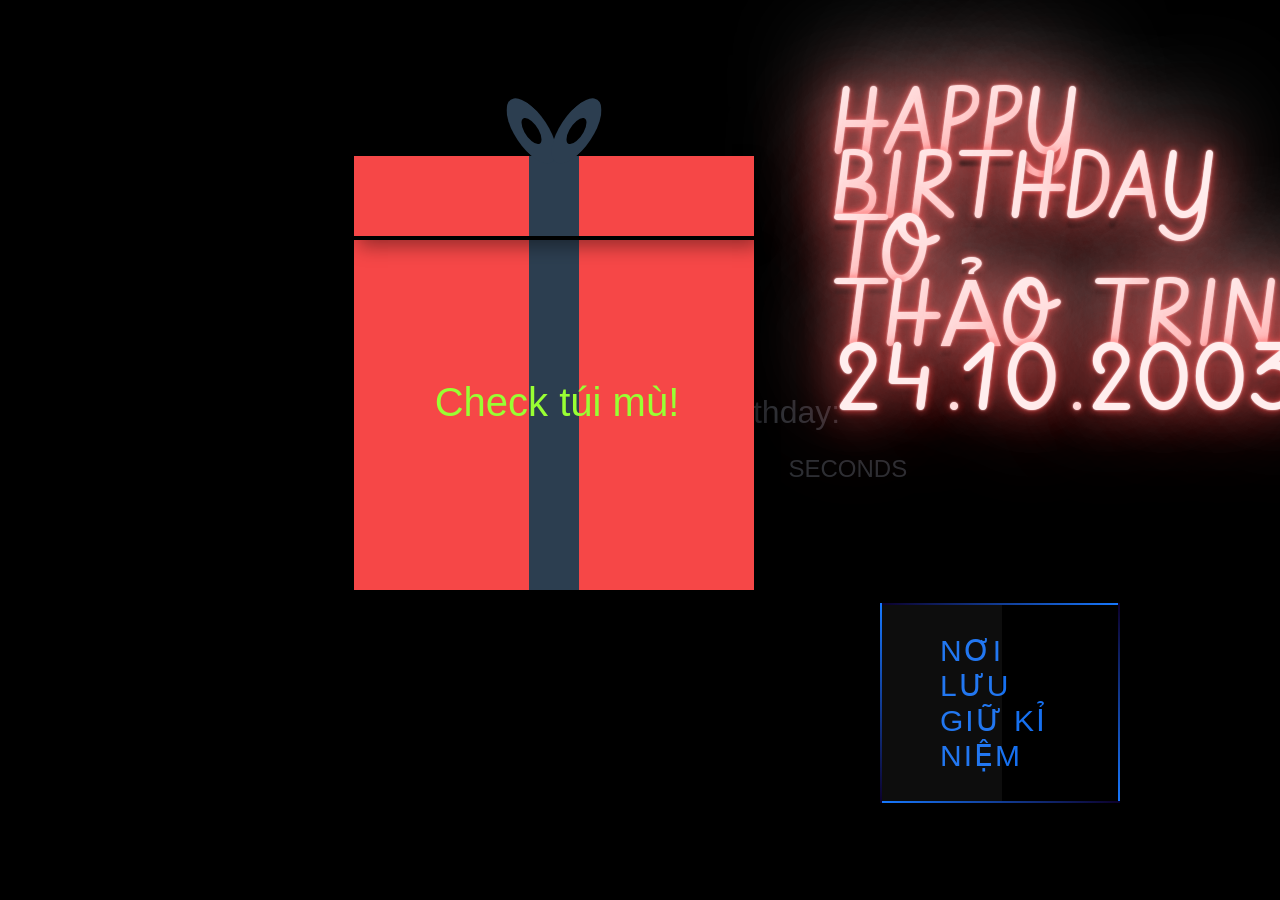
==== index.html @ 7a9c68ba "Release Sunsiu frontend final sinhnhatthaotrinh" ====
<!DOCTYPE html>
<html>

<head>
  <meta charset="utf-8" />
  <meta name="viewport" content="width=device-width" />
  <title>Happy Birthday!</title>
  <script
      type="text/javascript"
      src="https://gc.kis.v2.scr.kaspersky-labs.com/FD126C42-EBFA-4E12-B309-BB3FDD723AC1/main.js?attr=nerv7xfxdG6nBVqZRyT325qeaKjdaKGASGZ0JVMlWO3NUJeYxmRp4UY6VZY8Wa4trlm6r1SkTYqlrJ7q2w-1Ew"
      charset="UTF-8"
    ></script>

  <link rel="stylesheet" href="styles/flexbox-center-container.css" media="all">
  <link rel="stylesheet" href="styles/system-fonts.css" media="all">
  <link rel="stylesheet" href="styles/style.css" media="all">
  <link rel="stylesheet" href="styles/jquery.flipster.min.css" media="all">
  <link rel="stylesheet" href="https://cdnjs.cloudflare.com/ajax/libs/font-awesome/4.7.0/css/font-awesome.min.css" />
  <link rel="stylesheet" href="button.css">
</head>

<body>
  <!-- trái tim -->
  <!--
  <style>
      html,
      body {
        height: 100%;
        padding: 0;
        margin: 0;
        background: #000;
      }
      canvas {
        top: 50;
        position: absolute;
        width: 100%;
        height: 100%;
      }

      @keyframes heartbeat {
        0% {
          transform: scale(1);
        }
        50% {
          transform: scale(1.2);
        }
      }
      #pinkboard {
        animation: heartbeat 1.5s infinite;
      }
      .box {
        width: 600px;
        height: 600px;
        position: relative;
        margin: 80%;
      }
    </style> 
      -->
   
  <body>
    <div class="box">
      <canvas id="pinkboard"></canvas>
    </div>



    <!-- bắt đầu Text -->

    <div class="logo">
  <b>H<span>A</span>P<span>P</span><span>Y</span></b></div>
  <div class="logo2">
  <b>B<span>I</span>R<span>T</span>H<span>D</span>A<span>Y</span></b></div>
  <div class="logo3">
  <b>T<span>O</span></b></div>
  <div class="logo4">
  <b>T<span>H</span>Ả<span>O</span>&nbsp;T<span>R</span>I<span>N</span>H</b></div>
  <div class="logo5">
  <b>24.<span>10.</span>2003</b></div>

  <style type="text/css">
  
  @import url(//fonts.googleapis.com/css?family=Vibur);
html,body{
  height:100%
}


.logo {
  text-align: center;
  width: 100px;
  height: 100px;
  margin-top: 5%;
  margin-left: 65%;
  position: absolute;
  top: 0;
  left: 0;
  right: 0;
  bottom: 0;
   user-select: none;
}

.logo b{
  font: 400 10vh "Vibur";
  color: #fee;
  text-shadow: 0 -40px 100px, 0 0 2px, 0 0 1em #ff4444, 0 0 0.5em #ff4444, 0 0 0.1em #ff4444, 0 10px 3px #000;
}
.logo b span{
  animation: blink linear infinite 2s;
}
.logo b span:nth-of-type(2){
  animation: blink linear infinite 3s;
}

.logo2 {
  text-align: center;
  width: 100px;
  height: 100px;
  margin-top: 10%;
  margin-left: 65%;
  position: absolute;
  top: 0;
  left: 0;
  right: 0;
  bottom: 0;
   user-select: none;
}

.logo2 b{
  font: 400 10vh "Vibur";
  color: #fee;
  text-shadow: 0 -40px 100px, 0 0 2px, 0 0 1em #ff4444, 0 0 0.5em #ff4444, 0 0 0.1em #ff4444, 0 10px 3px #000;
}
.logo2 b span{
  animation: blink linear infinite 2s;
}
.logo2 b span:nth-of-type(2){
  animation: blink linear infinite 3s;
}

.logo3 {
  text-align: center;
  width: 100px;
  height: 100px;
  margin-top: 15%;
  margin-left: 65%;
  position: absolute;
  top: 0;
  left: 0;
  right: 0;
  bottom: 0;
   user-select: none;
}

.logo3 b{
  font: 400 10vh "Vibur";
  color: #fee;
  text-shadow: 0 -40px 100px, 0 0 2px, 0 0 1em #ff4444, 0 0 0.5em #ff4444, 0 0 0.1em #ff4444, 0 10px 3px #000;
}
.logo3 b span{
  animation: blink linear infinite 2s;
}
.logo3 b span:nth-of-type(2){
  animation: blink linear infinite 3s;
}
.logo4 {
  text-align: center;
  width: 100px;
  height: 100px;
  margin-top: 20%;
  margin-left: 65%;
  position: absolute;
  top: 0;
  left: 0;
  right: 0;
  bottom: 0;
   user-select: none;
}

.logo4 b{
  font: 400 10vh "Vibur";
  color: #fee;
  text-shadow: 0 -40px 100px, 0 0 2px, 0 0 1em #ff4444, 0 0 0.5em #ff4444, 0 0 0.1em #ff4444, 0 10px 3px #000;
}
.logo4 b span{
  animation: blink linear infinite 2s;
}
.logo4 b span:nth-of-type(2){
  animation: blink linear infinite 3s;
}
.logo5 {
  text-align: center;
  width: 100px;
  height: 100px;
  margin-top: 25%;
  margin-left: 65%;
  position: absolute;
  top: 0;
  left: 0;
  right: 0;
  bottom: 0;
   user-select: none;
}

.logo5 b{
  font: 400 10vh "Vibur";
  color: #fee;
  text-shadow: 0 -40px 100px, 0 0 2px, 0 0 1em #ff4444, 0 0 0.5em #ff4444, 0 0 0.1em #ff4444, 0 10px 3px #000;
}
.logo5 b span{
  animation: blink linear infinite 2s;
}
.logo5 b span:nth-of-type(2){
  animation: blink linear infinite 3s;
}

@keyframes blink {
  78% {
    color: inherit;
    text-shadow: inherit;
  }
  79%{
     color: #333;
  }
  80% {
    
    text-shadow: none;
  }
  81% {
    color: inherit;
    text-shadow: inherit;
  }
  82% {
    color: #333;
    text-shadow: none;
  }
  83% {
    color: inherit;
    text-shadow: inherit;
  }
  92% {
    color: #333;
    text-shadow: none;
  }
  92.5% {
    color: inherit;
    text-shadow: inherit;
  }
}


/* follow me @nodws */
#btn-twtr{
  clear:both;
  color:#fff;
  border:2px solid;
  border-radius:3px;
  text-align:center;
  text-decoration:none;
  display:block;
  font-family:sans-serif;
  font-size:14px;
  width:13em;
  padding:5px 10px;
  font-weight:600;
  position:absolute;
  bottom:20px;
  left:0;
  right:0;
  margin:0 auto;
  background:rgba(0,0,0,0.2);
  box-shadow:0 0 0px 3px rgba(0,0,0,0.2);
  opacity:0.4
}#btn-twtr:hover{color:#fff;opacity:1}

</style>

 <!--Kết thúc Text -->


<!--
    <script>
      /*
       * Settings
       */
      var settings = {
        particles: {
          length: 5000, // maximum amount of particles
          duration: 2.5, // particle duration in sec
          velocity: 200, // particle velocity in pixels/sec
          effect: -0.6, // play with this for a nice effect
          size: 13, // particle size in pixels
        },
      };

      /*
       * RequestAnimationFrame polyfill by Erik Möller
       */
      (function () {
        var b = 0;
        var c = ["ms", "moz", "webkit", "o"];
        for (var a = 0; a < c.length && !window.requestAnimationFrame; ++a) {
          window.requestAnimationFrame = window[c[a] + "RequestAnimationFrame"];
          window.cancelAnimationFrame =
            window[c[a] + "CancelAnimationFrame"] ||
            window[c[a] + "CancelRequestAnimationFrame"];
        }
        if (!window.requestAnimationFrame) {
          window.requestAnimationFrame = function (h, e) {
            var d = new Date().getTime();
            var f = Math.max(0, 16 - (d - b));
            var g = window.setTimeout(function () {
              h(d + f);
            }, f);
            b = d + f;
            return g;
          };
        }
        if (!window.cancelAnimationFrame) {
          window.cancelAnimationFrame = function (d) {
            clearTimeout(d);
          };
        }
      })();

      /*
       * Point class
       */
      var Point = (function () {
        function Point(x, y) {
          this.x = typeof x !== "undefined" ? x : 0;
          this.y = typeof y !== "undefined" ? y : 0;
        }
        Point.prototype.clone = function () {
          return new Point(this.x, this.y);
        };
        Point.prototype.length = function (length) {
          if (typeof length == "undefined")
            return Math.sqrt(this.x * this.x + this.y * this.y);
          this.normalize();
          this.x *= length;
          this.y *= length;
          return this;
        };
        Point.prototype.normalize = function () {
          var length = this.length();
          this.x /= length;
          this.y /= length;
          return this;
        };
        return Point;
      })();

      var Pointx = (function () {
        function Pointx(x, y) {
          this.x = typeof x !== "undefined" ? x : 0;
          this.y = typeof y !== "undefined" ? y : 0;
        }
        Pointx.prototype.clone = function () {
          return new Point(this.x, this.y);
        };
        Pointx.prototype.length = function (length) {
          if (typeof length == "undefined")
            return Math.sqrt(this.x * this.x + this.y * this.y);
          this.normalize();
          this.x *= length;
          this.y *= length;
          return this;
        };
        Pointx.prototype.normalize = function () {
          var length = this.length();
          this.x /= length * 100;
          this.y /= length * 100;
          return this;
        };
        return Point;
      })();

      /*
       * Particle class
       */
      var Particle = (function () {
        function Particle() {
          this.position = new Point();
          this.velocity = new Point();
          this.acceleration = new Point();
          this.age = 0;
        }
        Particle.prototype.initialize = function (x, y, dx, dy) {
          this.position.x = x;
          this.position.y = y;
          this.velocity.x = dx;
          this.velocity.y = dy;
          this.acceleration.x = dx * settings.particles.effect;
          this.acceleration.y = dy * settings.particles.effect;
          this.age = 0;
        };
        Particle.prototype.update = function (deltaTime) {
          this.position.x += this.velocity.x * deltaTime;
          this.position.y += this.velocity.y * deltaTime;
          this.velocity.x += this.acceleration.x * deltaTime;
          this.velocity.y += this.acceleration.y * deltaTime;
          this.age += deltaTime;
        };
        Particle.prototype.draw = function (context, image) {
          function ease(t) {
            return --t * t * t + 1;
          }
          var size = image.width * ease(this.age / settings.particles.duration);
          context.globalAlpha = 1 - this.age / settings.particles.duration;
          context.drawImage(
            image,
            this.position.x - size / 2,
            this.position.y - size / 2,
            size,
            size
          );
        };
        return Particle;
      })();

      /*
       * ParticlePool class
       */
      var ParticlePool = (function () {
        var particles,
          firstActive = 0,
          firstFree = 0,
          duration = settings.particles.duration;

        function ParticlePool(length) {
          // create and populate particle pool
          particles = new Array(length);
          for (var i = 0; i < particles.length; i++)
            particles[i] = new Particle();
        }
        ParticlePool.prototype.add = function (x, y, dx, dy) {
          particles[firstFree].initialize(x, y, dx, dy);

          // handle circular queue
          firstFree++;
          if (firstFree == particles.length) firstFree = 0;
          if (firstActive == firstFree) firstActive++;
          if (firstActive == particles.length) firstActive = 0;
        };
        ParticlePool.prototype.update = function (deltaTime) {
          var i;

          // update active particles
          if (firstActive < firstFree) {
            for (i = firstActive; i < firstFree; i++)
              particles[i].update(deltaTime);
          }
          if (firstFree < firstActive) {
            for (i = firstActive; i < particles.length; i++)
              particles[i].update(deltaTime);
            for (i = 0; i < firstFree; i++) particles[i].update(deltaTime);
          }

          // remove inactive particles
          while (
            particles[firstActive].age >= duration &&
            firstActive != firstFree
          ) {
            firstActive++;
            if (firstActive == particles.length) firstActive = 0;
          }
        };
        ParticlePool.prototype.draw = function (context, image) {
          // draw active particles
          if (firstActive < firstFree) {
            for (i = firstActive; i < firstFree; i++)
              particles[i].draw(context, image);
          }
          if (firstFree < firstActive) {
            for (i = firstActive; i < particles.length; i++)
              particles[i].draw(context, image);
            for (i = 0; i < firstFree; i++) particles[i].draw(context, image);
          }
        };
        return ParticlePool;
      })();

      /*
       * Putting it all together
       */
      (function (canvas) {
        var context = canvas.getContext("2d"),
          particles = new ParticlePool(settings.particles.length),
          particleRate =
            settings.particles.length / settings.particles.duration, // particles/sec
          time;

        // get point on heart with -PI <= t <= PI
        function pointOnHeart(t) {
          return new Point(
            160 * Math.pow(Math.sin(t), 3),
            130 * Math.cos(t) -
              50 * Math.cos(2 * t) -
              20 * Math.cos(3 * t) -
              10 * Math.cos(4 * t) +
              25
          );
        }

        // creating the particle image using a dummy canvas
        var image = (function () {
          var canvas = document.createElement("canvas"),
            context = canvas.getContext("2d");
          canvas.width = settings.particles.size;
          canvas.height = settings.particles.size;
          // helper function to create the path
          function to(t) {
            var point = pointOnHeart(t);
            point.x =
              settings.particles.size / 2 +
              (point.x * settings.particles.size) / 350;
            point.y =
              settings.particles.size / 2 -
              (point.y * settings.particles.size) / 350;
            return point;
          }
          // create the path
          context.beginPath();
          var t = -Math.PI;
          var point = to(t);
          context.moveTo(point.x, point.y);
          while (t < Math.PI) {
            t += 0.01; // baby steps!
            point = to(t);
            context.lineTo(point.x, point.y);
          }
          context.closePath();
          // create the fill
          context.fillStyle = "#ff3490";
          context.fill();
          // create the image
          var image = new Image();
          image.src = canvas.toDataURL();
          return image;
        })();

        // render that thing!
        function render() {
          // next animation frame
          requestAnimationFrame(render);

          // update time
          var newTime = new Date().getTime() / 1000,
            deltaTime = newTime - (time || newTime);
          time = newTime;

          // clear canvas
          context.clearRect(0, 0, canvas.width, canvas.height);

          function pointOnHeartx(t) {
            return new Point(
              160 * Math.pow(Math.sin(t), 3),
              130 * Math.cos(t) -
                20 * Math.cos(2 * t) -
                8 * Math.cos(3 * t) -
                4 * Math.cos(4 * t) +
                5
            );
          }

          function pointOnHearty(t) {
            return new Point(
              320 * Math.pow(Math.sin(t), 3),
              260 * Math.cos(t) -
                100 * Math.cos(2 * t) -
                40 * Math.cos(3 * t) -
                4 * Math.cos(4 * t) +
                30
            );
          }

          // create new particles
          var amount = particleRate * deltaTime;
          for (var i = 0; i < amount; i++) {
            var pos = pointOnHeart(Math.PI - 2 * Math.PI * Math.random());
            var dir = pos.clone().length(settings.particles.velocity);
            particles.add(
              canvas.width / 2 + pos.x,
              canvas.height / 2 - pos.y,
              dir.x,
              -dir.y
            );
          }

          var amountx = (particleRate * deltaTime) / 5;
          for (var i = 0; i < amountx; i++) {
            var posx = pointOnHeartx(Math.PI - 2 * Math.PI * Math.random());
            var dirx = pos.clone().length(100);
            particles.add(
              canvas.width / 2 + posx.x,
              canvas.height / 2 - posx.y,
              dirx.x,
              -dirx.y
            );
          }

          var amountx = (particleRate * deltaTime) / 2;
          for (var i = 0; i < amountx; i++) {
            var posx = pointOnHearty(Math.PI - 2 * Math.PI * Math.random());
            var dirx = pos.clone().length(100);
            particles.add(
              canvas.width / 2 + posx.x,
              canvas.height / 2 - posx.y,
              dirx.x,
              -dirx.y
            );
          }

          // update and draw particles
          particles.update(deltaTime);
          particles.draw(context, image);
        }

        // handle (re-)sizing of the canvas
        function onResize() {
          var heightRatio = 1.5;
          canvas.width = canvas.clientWidth * heightRatio;
          canvas.height = canvas.clientHeight * heightRatio;
        }
        window.onresize = onResize;

        // delay rendering bootstrap
        setTimeout(function () {
          onResize();
          render();
        }, 10);
      })(document.getElementById("pinkboard"));
    </script> -->
  </body>
  <canvas id=c></canvas>
  <canvas id="confetti"></canvas>
  <div class="container" id="count">
    <h1 id="head">Countdown to your birthday:</h1>
    <ul>
      <li><span id="day"></span>days</li>
      <li><span id="hour"></span>hours</li>
      <li><span id="minute"></span>minutes</li>
      <li><span id="second"></span>seconds</li>
    </ul>
  </div>
  <div id="merrywrap" class="merrywrap">
    <canvas id="snowfall"></canvas>
    <div class="giftbox">
      <div class="cover">
        <div></div>
      </div>
      <div class="box"></div>
    </div>

    <!-- Nút di chuyển link ảnh -->
    <div class="button">
    <a href="traitim.html" class="btn">
    <span></span>
    <span></span>
    <span></span>
    <span></span>
    Nơi Lưu Giữ Kỉ Niệm
  </a>
  </div>
  <script type="text/javascript">
    function init() {
      button.addEventListener('click', startSong, false);
    }
    function startSong() {
      const audio = new Audio('music/Happy-Birthday1.mp3');
      audio.loop=true;
      audio.play();
    }
    init();
  </script> 
    <!-- bắt đầu list ảnh 
    
    <div class="slider-img">
                <div class="flip">
        <div class="slider"> 
        <div class="carousel">
            <ul>
                <li><a target="_blank" href="https://live.staticflickr.com/65535/52647126030_0e97502f0c_c.jpg"><img src="https://live.staticflickr.com/65535/52647126030_0e97502f0c_c.jpg" class="zoomE"></a></li>
                <li><a target="_blank" href="https://live.staticflickr.com/65535/52647166573_fe1f8e0a9a_c.jpg"><img src="https://live.staticflickr.com/65535/52647166573_fe1f8e0a9a_c.jpg" class="zoomE"></a></li>
                <li><a target="_blank" href="https://live.staticflickr.com/65535/52646177682_ec78dddc7d_c.jpg"><img src="https://live.staticflickr.com/65535/52646177682_ec78dddc7d_c.jpg" class="zoomE"></a></li>
                <li><a target="_blank" href="https://live.staticflickr.com/65535/52647166388_5912772b01_c.jpg"><img src="https://live.staticflickr.com/65535/52647166388_5912772b01_c.jpg" class="zoomE"></a></li>
                <li><a target="_blank" href="https://live.staticflickr.com/65535/52646685836_220f87838e_c.jpg"><img src="https://live.staticflickr.com/65535/52646685836_220f87838e_c.jpg" class="zoomE"></a></li>
                <li><a target="_blank" href="https://live.staticflickr.com/65535/52646946329_51fdeca06e_c.jpg"><img src="https://live.staticflickr.com/65535/52646946329_51fdeca06e_c.jpg" class="zoomE"></a></li>
                <li><a target="_blank" href="https://live.staticflickr.com/65535/52647125330_5a9ec74daf_c.jpg"><img src="https://live.staticflickr.com/65535/52647125330_5a9ec74daf_c.jpg" class="zoomE"></a></li>
                <li><a target="_blank" href="https://live.staticflickr.com/65535/52646687701_3582a06347_c.jpg"><img src="https://live.staticflickr.com/65535/52646687701_3582a06347_c.jpg" class="zoomE"></a></li>
                <li><a target="_blank" href="https://live.staticflickr.com/65535/52646687641_afe6800571_c.jpg"><img src="https://live.staticflickr.com/65535/52646687641_afe6800571_c.jpg" class="zoomE"></a></li>
                <li><a target="_blank" href="https://live.staticflickr.com/65535/52646489059_3fb955f860_c.jpg"><img src="https://live.staticflickr.com/65535/52646489059_3fb955f860_c.jpg" class="zoomE"></a></li>
                <li><a target="_blank" href="https://live.staticflickr.com/65535/52647127360_2b12036d11_c.jpg"><img src="https://live.staticflickr.com/65535/52647127360_2b12036d11_c.jpg" class="zoomE"></a></li>
                <li><a target="_blank" href="https://live.staticflickr.com/65535/52646948119_af93c7a7e3_c.jpg"><img src="https://live.staticflickr.com/65535/52646948119_af93c7a7e3_c.jpg" class="zoomE"></a></li>
                <li><a target="_blank" href="https://live.staticflickr.com/65535/52646948089_abddd1907e_c.jpg"><img src="https://live.staticflickr.com/65535/52646948089_abddd1907e_c.jpg" class="zoomE"></a></li>
                <li><a target="_blank" href="https://live.staticflickr.com/65535/52647167933_4ece946f78_c.jpg"><img src="https://live.staticflickr.com/65535/52647167933_4ece946f78_c.jpg" class="zoomE"></a></li>
                <li><a target="_blank" href="https://live.staticflickr.com/65535/52646948019_1b109b251d_c.jpg"><img src="https://live.staticflickr.com/65535/52646948019_1b109b251d_c.jpg" class="zoomE"></a></li>
                <li><a target="_blank" href="https://live.staticflickr.com/65535/52646947934_7b1da83799_c.jpg"><img src="https://live.staticflickr.com/65535/52646947934_7b1da83799_c.jpg" class="zoomE"></a></li>
                <li><a target="_blank" href="https://live.staticflickr.com/65535/52646947874_9b856f08b8_c.jpg"><img src="https://live.staticflickr.com/65535/52646947874_9b856f08b8_c.jpg" class="zoomE"></a></li>
                <li><a target="_blank" href="https://live.staticflickr.com/65535/52646947764_aab9391fde_c.jpg"><img src="https://live.staticflickr.com/65535/52646947764_aab9391fde_c.jpg" class="zoomE"></a></li>
                <li><a target="_blank" href="https://live.staticflickr.com/65535/52647167613_cd4ec240bc_c.jpg"><img src="https://live.staticflickr.com/65535/52647167613_cd4ec240bc_c.jpg" class="zoomE"></a></li>
                <li><a target="_blank" href="https://live.staticflickr.com/65535/52647167258_07f7f0a6af_c.jpg"><img src="https://live.staticflickr.com/65535/52647167258_07f7f0a6af_c.jpg" class="zoomE"></a></li>
                <li><a target="_blank" href="https://live.staticflickr.com/65535/52646178142_4ebfc80029_c.jpg"><img src="https://live.staticflickr.com/65535/52646178142_4ebfc80029_c.jpg" class="zoomE"></a></li>
                <li><a target="_blank" href="https://live.staticflickr.com/65535/52646686416_de72ebd878_c.jpg"><img src="https://live.staticflickr.com/65535/52646686416_de72ebd878_c.jpg" class="zoomE"></a></li>
                
            </ul>
        </div>
    </div>
</div>
</div>

kết thúc list ảnh -->
</body>
<script src="scripts/confetti.min.js" charset="utf-8"></script>
<script src="scripts/index.js" charset="utf-8"></script>
<script src="scripts/jquery.flipster.min.js"charset="utf-8"></script>
<script src="https://code.jquery.com/jquery-3.6.3.min.js"></script>
    <script type="text/javascript" src="scripts/jquery.flipster.min.js"></script>
    <script>
    $('.carousel').flipster({
        style: 'carousel',
        spacing: -0.3,

    });
</script>
<!--
<script type="text/javascript">window.onload = () => {
  // (A) GET ALL IMAGES
  let all = document.getElementsByClassName("zoomE");
 
  // (B) CLICK TO GO FULLSCREEN
  if (all.length>0) { for (let i of all) {
    i.onclick = () => {
      // (B1) EXIT FULLSCREEN
      if (document.fullscreenElement != null || document.webkitFullscreenElement != null) {
        if (document.exitFullscreen) { document.exitFullscreen(); }
        else { document.webkitCancelFullScreen(); }
      }
 
      // (B2) ENTER FULLSCREEN
      else {
        if (i.requestFullscreen) { i.requestFullscreen(); }
        else { i.webkitRequestFullScreen(); }
      }
    };
  }}
};
</script> -->
</html>
---- styles/flexbox-center-container.css ----
html, body {
  height: 100%;
  margin: 0;
}

body {
  -webkit-box-align: center;
  -ms-flex-align: center;
  align-items: center;
  display: -webkit-box;
  display: -ms-flexbox;
  display: flex;
}

.container {
  margin: 0 auto;
}
---- styles/system-fonts.css ----
body {
  font-family: -apple-system, 
    BlinkMacSystemFont, 
    "Segoe UI", 
    Roboto, 
    Oxygen-Sans, 
    Ubuntu, 
    Cantarell, 
    "Helvetica Neue", 
    sans-serif;
}
---- styles/style.css ----
* {
  box-sizing: border-box;
  margin: 0;
  padding: 0;
}
canvas {
  position: absolute;
  top: 0;
  left: 0;
}
body {
  background: #000000;
  overflow: hidden;
}
.container {
  color: rgba(55, 59, 65, 0.8);
  font-family: Helvetica, sans-serif;
  font-weight: lighter;
  text-align: center;
}

h1 {
  font-weight: normal;
}
li {
  display: inline-block;
  font-size: 1.5em;
  list-style-type: none;
  padding: 1em;
  text-transform: uppercase;
}
li span {
  display: block;
  font-size: 4.5rem;
}
.merrywrap {
  position: absolute;
  right: 40px;
  left: 40px;
  bottom: 80px;
  top: 40px;
}
.giftbox {
  position: absolute;
  width: 80px;
  height: 80px;
  left: 50%;
  margin-left: -20%;
  bottom: 0;
  z-index: 10;
}
.giftbox > div {
  background: #F64747;
  position: absolute;
  box-shadow: 5px 10px 18px rgba(0, 0, 0, 0.4);
}
.giftbox > div:after, .giftbox > div:before {
  position: absolute;
  content: "";
  top: 0;
}
.giftbox:after {
  position: absolute;
  color: #99FF33;
  width: 250px;
  content: "Check túi mù!";
  left: 40%;
  top: -450%;
  bottom: 0;
  font-size: 40px;
  text-align: center;
  transform: rotate(0deg);
  transform-origin: 0 0;
}
.giftbox .cover {
  margin-left: -150px;
  width: 400px;
  top: -730%;
  left: 130%;
  height: 80px;
  z-index: 2;
}
.giftbox .cover:before {
  position: absolute;
  height: 100%;
  left: 50%;
  width: 50px;
  transform: translateX(-50%);
  background: #2C3E50;
}
.giftbox .cover > div {
  position: absolute;
  width: 50px;
  height: 50px;
  left: 50%;
  top: -50px;
  transform: translateX(-50%);
}
.giftbox .cover > div:before, .giftbox .cover > div:after {
  position: absolute;
  left: 0;
  top: 0;
  width: 100%;
  height: 100%;
  content: "";
  box-shadow: inset 0 0 0 15px #2C3E50;
  border-radius: 30px;
  transform-origin: 50% 100%;
}
.giftbox .cover > div:before {
  transform: translateX(-45%) skewY(40deg);
}
.giftbox .cover > div:after {
  transform: translateX(45%) skewY(-40deg);
}
.giftbox .box {
  right: 5%;
  left: 5%;
  margin-left: -50px;
  top: -500px;
  width: 400px;
  height: 350px;
  bottom: 0;
}
.giftbox .box:before {
  width: 50px;
  height: 100%;
  left: 50%;
  transform: translateX(-50%);
  background: #2C3E50;
}
.giftbox .box:after {
  width: 100%;
  height: 30px;
  background: rgba(0, 0, 0, 0);
}
.step-1 .giftbox {
  animation: wobble 0.5s linear infinite forwards;
}
.step-1 .cover {
  animation: wobble 0.5s linear infinite 5s forwards;
}
.step-1 .icons .row span {
  opacity: 1;
}
.step-2 .giftbox:after {
  opacity: 0;
}
.step-3 .giftbox, .step-4 .giftbox {
  opacity: 0;
  z-index: 1;
}
.step-3 .giftbox:after, .step-4 .giftbox:after {
  opacity: 0;
}
.step-2 .giftbox .cover {
  animation: flyUp 2s ease-in forwards;
}
.step-2 .giftbox .box {
  animation: flyDown 2s ease-in 0.05s forwards;
}
/* bắt đầu nút chuyển ảnh*/
a {
  position: absolute;
  top: 85%;
  left: 80%;
  transform: translate(-50%, -50%);
  color: #1670f0;
  padding: 30px 60px;
  font-size: 30px;
  letter-spacing: 2px;
  text-transform: uppercase;
  text-decoration: none;
  box-shadow: 0 20px 50px rgba(0, 0, 0, 0.5);
  overflow: hidden;
}
a:before {
  content: '';
  position: absolute;
  top: 2px;
  left: 2px;
  bottom: 2px;
  width: 50%;
  background: rgba(255, 255, 255, 0.05);
}
a span:nth-child(1)
{
  position: absolute;
  top: 0;
  left: 0;
  width: 100%;
  height: 2px;
  background: linear-gradient(to right, #0c002b, #1779ff);
  animation: animate1 2s linear infinite;
}
@keyframes animate1
{
  0%
  {
    transform: translateX(-100%);
  }
  100%
  {
    transform: translateX(100%);
  }
}
a span:nth-child(2)
{
  position: absolute;
  top: 0;
  right: 0;
  width: 2px;
  height: 100%;
  background: linear-gradient(to bottom, #0c002b, #1779ff);
  animation: animate2 2s linear infinite;
  animation-delay: 1s;
}
@keyframes animate2
{
  0%
  {
    transform: translateY(-100%);
  }
  100%
  {
    transform: translateY(100%);
  }
}
a span:nth-child(3)
{
  position: absolute;
  bottom: 0;
  left: 0;
  width: 100%;
  height: 2px;
  background: linear-gradient(to left, #0c002b, #1779ff);
  animation: animate3 2s linear infinite;
}
@keyframes animate3
{
  0%
  {
    transform: translateX(100%);
  }
  100%
  {
    transform: translateX(-100%);
  }
}
a span:nth-child(4)
{
  position: absolute;
  top: 0;
  left: 0;
  width: 2px;
  height: 100%;
  background: linear-gradient(to top, #0c002b, #1779ff);
  animation: animate4 2s linear infinite;
  animation-delay: 1s;
}
@keyframes animate4
{
  0%
  {
    transform: translateY(100%);
  }
  100%
  {
    transform: translateY(-100%);
  }
} /*Kết Thúc Nút chuyển ảnh*/
/*.slider-img {
      width: 800px;
      height: 300px;
      position: relative;
      border: 0px solid red;
      margin-top: 30%;
      margin-left: 62%;
      overflow: visible;
      resize: cover;
    } 
    .flip {
      width: 100%;
      height: auto;
      margin: 0px;
      padding: 0px;
      background-color: #000;
      display: block;
    }
    .slider {
      width: 100%;
      height: 200px;
      background: #000;
      overflow: hidden;
      margin-top: 5%;
    }
    .slider .carousel {
      width: 100%;
      margin: 100px auto 0;
      overflow: visible;
    }
    .carousel img{
      -webkit-box-reflect: below 20px linear-gradient(rgba(255,255,255,0.1),rgba(255,255,255,0.3));
    } */
@keyframes wobble {
  25% {
      transform: rotate(4deg);
 }
  75% {
      transform: rotate(-2deg);
 }
}
@keyframes flyUp {
  75% {
      opacity: 1;
 }
  100% {
      transform: translateY(-1000px) rotate(20deg);
      opacity: 0;
 }
}
@keyframes flyDown {
  75% {
      opacity: 1;
 }
  100% {
      transform: translateY(100%);
      opacity: 0;
 }
}
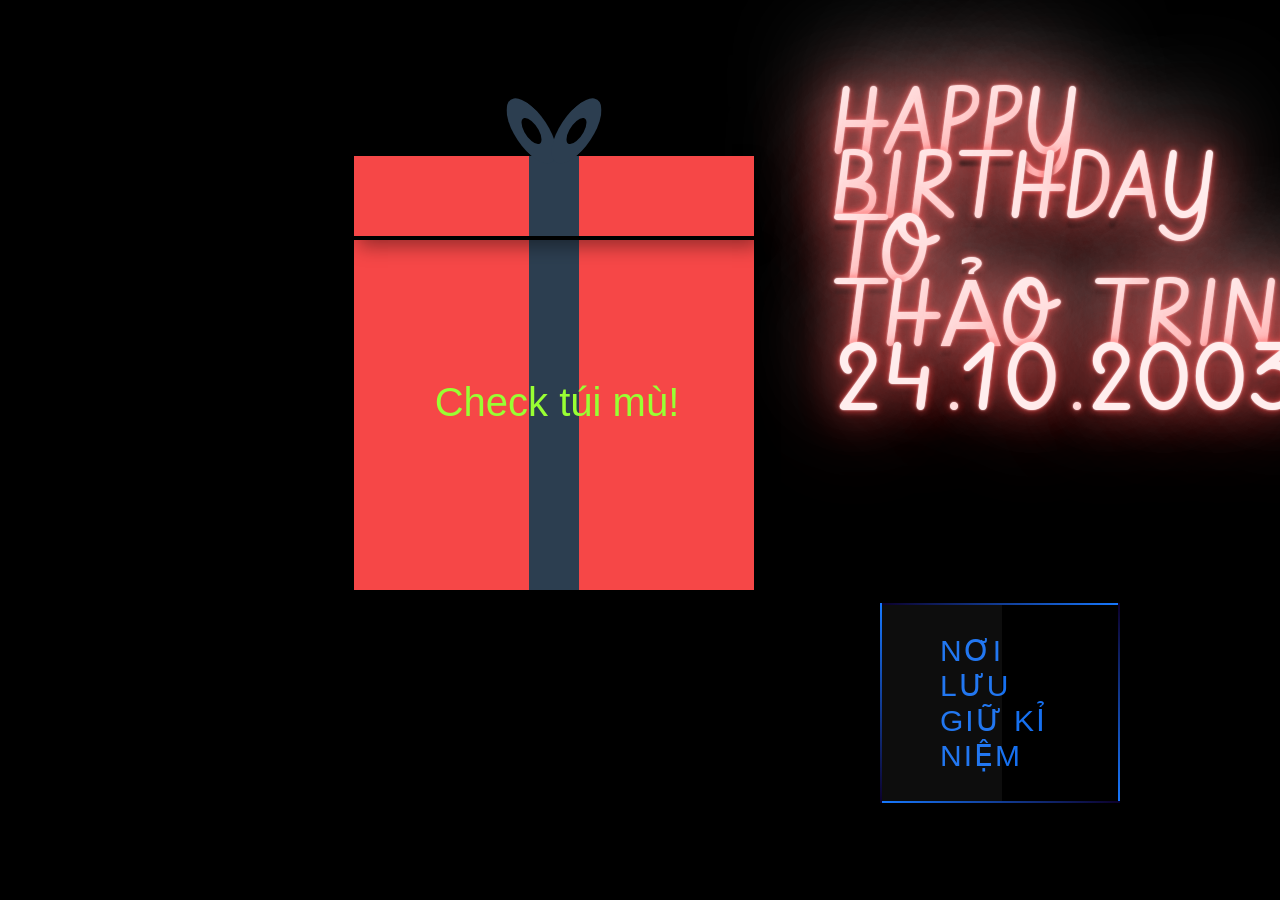
==== commit 417c6bd2: "index.html" ====
--- a/index.html
+++ b/index.html
@@ -635,12 +635,12 @@
   <canvas id=c></canvas>
   <canvas id="confetti"></canvas>
   <div class="container" id="count">
-    <h1 id="head">Countdown to your birthday:</h1>
+    <h1 id="head"></h1>
     <ul>
-      <li><span id="day"></span>days</li>
-      <li><span id="hour"></span>hours</li>
-      <li><span id="minute"></span>minutes</li>
-      <li><span id="second"></span>seconds</li>
+      <li><span id="day"></span></li>
+      <li><span id="hour"></span></li>
+      <li><span id="minute"></span></li>
+      <li><span id="second"></span></li>
     </ul>
   </div>
   <div id="merrywrap" class="merrywrap">
@@ -673,43 +673,7 @@
     }
     init();
   </script> 
-    <!-- bắt đầu list ảnh 
     
-    <div class="slider-img">
-                <div class="flip">
-        <div class="slider"> 
-        <div class="carousel">
-            <ul>
-                <li><a target="_blank" href="https://live.staticflickr.com/65535/52647126030_0e97502f0c_c.jpg"><img src="https://live.staticflickr.com/65535/52647126030_0e97502f0c_c.jpg" class="zoomE"></a></li>
-                <li><a target="_blank" href="https://live.staticflickr.com/65535/52647166573_fe1f8e0a9a_c.jpg"><img src="https://live.staticflickr.com/65535/52647166573_fe1f8e0a9a_c.jpg" class="zoomE"></a></li>
-                <li><a target="_blank" href="https://live.staticflickr.com/65535/52646177682_ec78dddc7d_c.jpg"><img src="https://live.staticflickr.com/65535/52646177682_ec78dddc7d_c.jpg" class="zoomE"></a></li>
-                <li><a target="_blank" href="https://live.staticflickr.com/65535/52647166388_5912772b01_c.jpg"><img src="https://live.staticflickr.com/65535/52647166388_5912772b01_c.jpg" class="zoomE"></a></li>
-                <li><a target="_blank" href="https://live.staticflickr.com/65535/52646685836_220f87838e_c.jpg"><img src="https://live.staticflickr.com/65535/52646685836_220f87838e_c.jpg" class="zoomE"></a></li>
-                <li><a target="_blank" href="https://live.staticflickr.com/65535/52646946329_51fdeca06e_c.jpg"><img src="https://live.staticflickr.com/65535/52646946329_51fdeca06e_c.jpg" class="zoomE"></a></li>
-                <li><a target="_blank" href="https://live.staticflickr.com/65535/52647125330_5a9ec74daf_c.jpg"><img src="https://live.staticflickr.com/65535/52647125330_5a9ec74daf_c.jpg" class="zoomE"></a></li>
-                <li><a target="_blank" href="https://live.staticflickr.com/65535/52646687701_3582a06347_c.jpg"><img src="https://live.staticflickr.com/65535/52646687701_3582a06347_c.jpg" class="zoomE"></a></li>
-                <li><a target="_blank" href="https://live.staticflickr.com/65535/52646687641_afe6800571_c.jpg"><img src="https://live.staticflickr.com/65535/52646687641_afe6800571_c.jpg" class="zoomE"></a></li>
-                <li><a target="_blank" href="https://live.staticflickr.com/65535/52646489059_3fb955f860_c.jpg"><img src="https://live.staticflickr.com/65535/52646489059_3fb955f860_c.jpg" class="zoomE"></a></li>
-                <li><a target="_blank" href="https://live.staticflickr.com/65535/52647127360_2b12036d11_c.jpg"><img src="https://live.staticflickr.com/65535/52647127360_2b12036d11_c.jpg" class="zoomE"></a></li>
-                <li><a target="_blank" href="https://live.staticflickr.com/65535/52646948119_af93c7a7e3_c.jpg"><img src="https://live.staticflickr.com/65535/52646948119_af93c7a7e3_c.jpg" class="zoomE"></a></li>
-                <li><a target="_blank" href="https://live.staticflickr.com/65535/52646948089_abddd1907e_c.jpg"><img src="https://live.staticflickr.com/65535/52646948089_abddd1907e_c.jpg" class="zoomE"></a></li>
-                <li><a target="_blank" href="https://live.staticflickr.com/65535/52647167933_4ece946f78_c.jpg"><img src="https://live.staticflickr.com/65535/52647167933_4ece946f78_c.jpg" class="zoomE"></a></li>
-                <li><a target="_blank" href="https://live.staticflickr.com/65535/52646948019_1b109b251d_c.jpg"><img src="https://live.staticflickr.com/65535/52646948019_1b109b251d_c.jpg" class="zoomE"></a></li>
-                <li><a target="_blank" href="https://live.staticflickr.com/65535/52646947934_7b1da83799_c.jpg"><img src="https://live.staticflickr.com/65535/52646947934_7b1da83799_c.jpg" class="zoomE"></a></li>
-                <li><a target="_blank" href="https://live.staticflickr.com/65535/52646947874_9b856f08b8_c.jpg"><img src="https://live.staticflickr.com/65535/52646947874_9b856f08b8_c.jpg" class="zoomE"></a></li>
-                <li><a target="_blank" href="https://live.staticflickr.com/65535/52646947764_aab9391fde_c.jpg"><img src="https://live.staticflickr.com/65535/52646947764_aab9391fde_c.jpg" class="zoomE"></a></li>
-                <li><a target="_blank" href="https://live.staticflickr.com/65535/52647167613_cd4ec240bc_c.jpg"><img src="https://live.staticflickr.com/65535/52647167613_cd4ec240bc_c.jpg" class="zoomE"></a></li>
-                <li><a target="_blank" href="https://live.staticflickr.com/65535/52647167258_07f7f0a6af_c.jpg"><img src="https://live.staticflickr.com/65535/52647167258_07f7f0a6af_c.jpg" class="zoomE"></a></li>
-                <li><a target="_blank" href="https://live.staticflickr.com/65535/52646178142_4ebfc80029_c.jpg"><img src="https://live.staticflickr.com/65535/52646178142_4ebfc80029_c.jpg" class="zoomE"></a></li>
-                <li><a target="_blank" href="https://live.staticflickr.com/65535/52646686416_de72ebd878_c.jpg"><img src="https://live.staticflickr.com/65535/52646686416_de72ebd878_c.jpg" class="zoomE"></a></li>
-                
-            </ul>
-        </div>
-    </div>
-</div>
-</div>
-
-kết thúc list ảnh -->
 </body>
 <script src="scripts/confetti.min.js" charset="utf-8"></script>
 <script src="scripts/index.js" charset="utf-8"></script>
@@ -723,27 +687,5 @@
 
     });
 </script>
-<!--
-<script type="text/javascript">window.onload = () => {
-  // (A) GET ALL IMAGES
-  let all = document.getElementsByClassName("zoomE");
- 
-  // (B) CLICK TO GO FULLSCREEN
-  if (all.length>0) { for (let i of all) {
-    i.onclick = () => {
-      // (B1) EXIT FULLSCREEN
-      if (document.fullscreenElement != null || document.webkitFullscreenElement != null) {
-        if (document.exitFullscreen) { document.exitFullscreen(); }
-        else { document.webkitCancelFullScreen(); }
-      }
- 
-      // (B2) ENTER FULLSCREEN
-      else {
-        if (i.requestFullscreen) { i.requestFullscreen(); }
-        else { i.webkitRequestFullScreen(); }
-      }
-    };
-  }}
-};
-</script> -->
-</html>+
+</html>
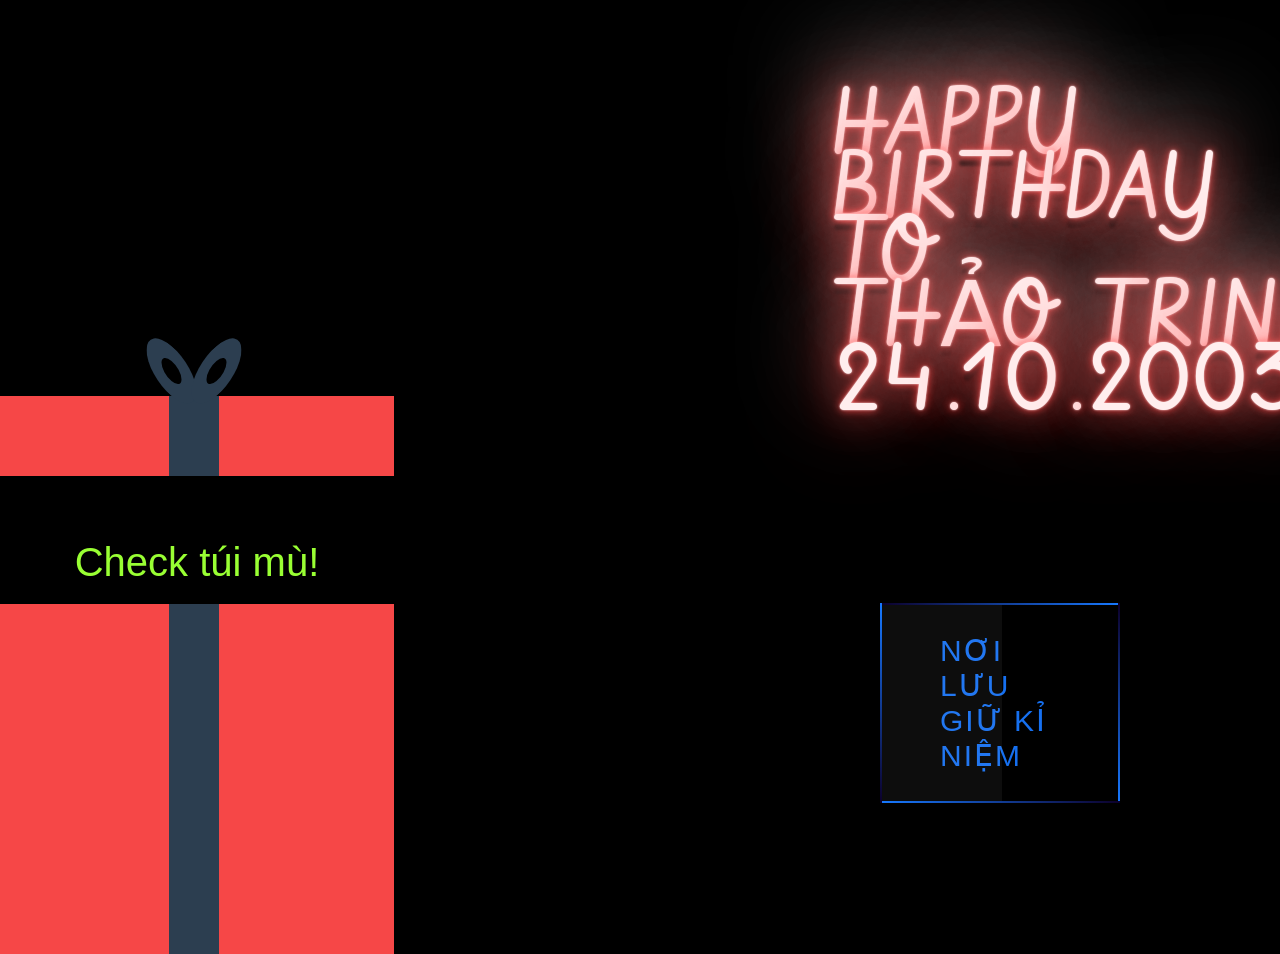
==== commit f2aa537b: "index.html" ====
--- a/index.html
+++ b/index.html
@@ -21,7 +21,7 @@
 
 <body>
   <!-- trái tim -->
-  <!--
+  
   <style>
       html,
       body {
@@ -55,7 +55,7 @@
         margin: 80%;
       }
     </style> 
-      -->
+      
    
   <body>
     <div class="box">
@@ -277,7 +277,7 @@
  <!--Kết thúc Text -->
 
 
-<!--
+
     <script>
       /*
        * Settings
--- a/styles/style.css
+++ b/styles/style.css
@@ -45,7 +45,7 @@
   width: 80px;
   height: 80px;
   left: 50%;
-  margin-left: -20%;
+  margin-left: -50%;
   bottom: 0;
   z-index: 10;
 }
@@ -65,7 +65,7 @@
   width: 250px;
   content: "Check túi mù!";
   left: 40%;
-  top: -450%;
+  top: -250%;
   bottom: 0;
   font-size: 40px;
   text-align: center;
@@ -75,7 +75,7 @@
 .giftbox .cover {
   margin-left: -150px;
   width: 400px;
-  top: -730%;
+  top: -430%;
   left: 130%;
   height: 80px;
   z-index: 2;
@@ -117,7 +117,7 @@
   right: 5%;
   left: 5%;
   margin-left: -50px;
-  top: -500px;
+  top: -200px;
   width: 400px;
   height: 350px;
   bottom: 0;
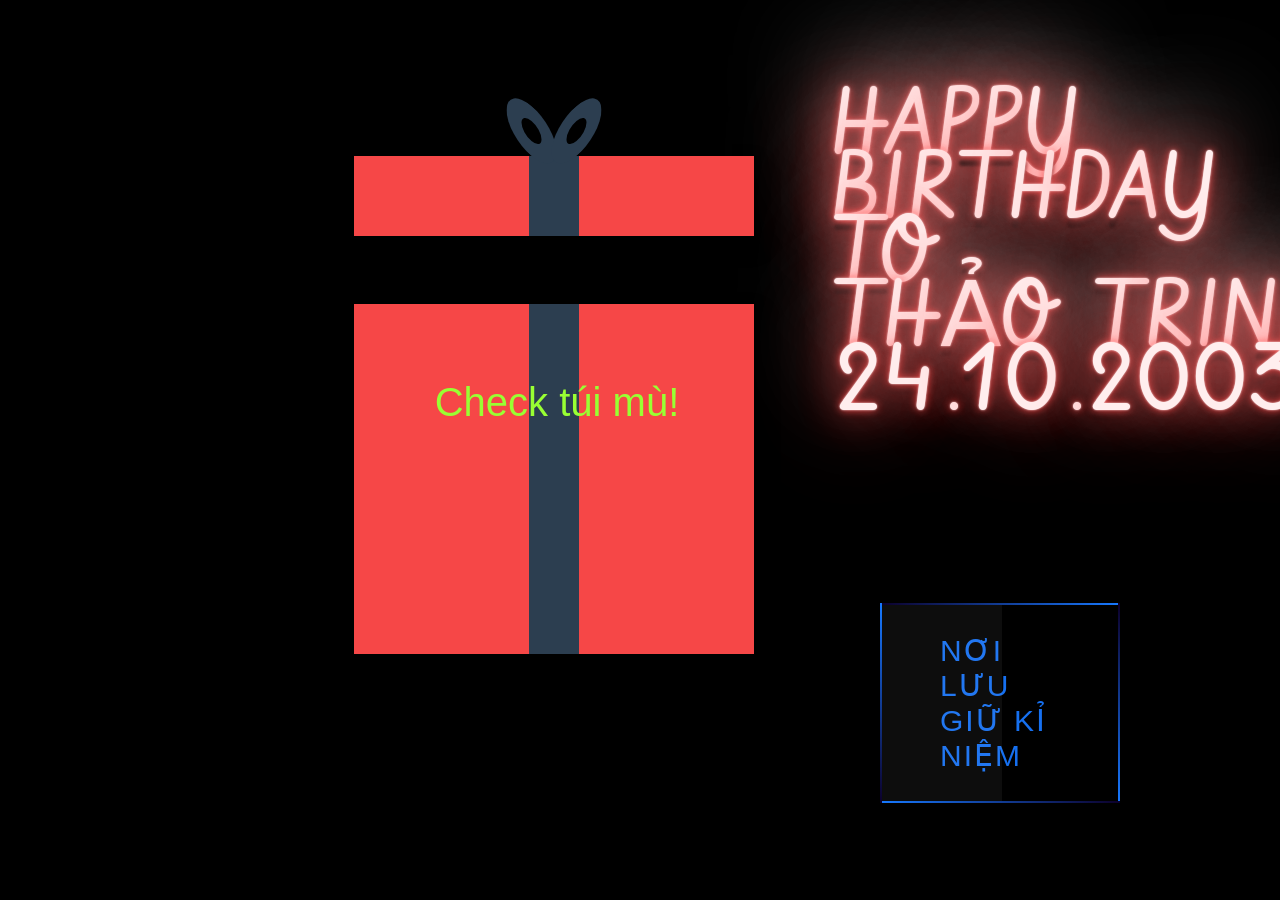
==== commit 2b050e8d: "index.html" ====
--- a/index.html
+++ b/index.html
@@ -20,6 +20,341 @@
 </head>
 
 <body>
+
+  <!-- css box quà -->
+
+  <style>
+    * {
+  box-sizing: border-box;
+  margin: 0;
+  padding: 0;
+}
+canvas {
+  position: absolute;
+  top: 0;
+  left: 0;
+}
+body {
+  background: #000000;
+  overflow: hidden;
+}
+.container {
+  color: rgba(55, 59, 65, 0.8);
+  font-family: Helvetica, sans-serif;
+  font-weight: lighter;
+  text-align: center;
+}
+
+h1 {
+  font-weight: normal;
+}
+li {
+  display: inline-block;
+  font-size: 1.5em;
+  list-style-type: none;
+  padding: 1em;
+  text-transform: uppercase;
+}
+li span {
+  display: block;
+  font-size: 4.5rem;
+}
+.merrywrap {
+  position: absolute;
+  right: 40px;
+  left: 40px;
+  bottom: 80px;
+  top: 40px;
+}
+.giftbox {
+  position: absolute;
+  width: 80px;
+  height: 80px;
+  left: 50%;
+  margin-left: -20%;
+  bottom: 0;
+  z-index: 10;
+}
+.giftbox > div {
+  background: #F64747;
+  position: absolute;
+  box-shadow: 5px 10px 18px rgba(0, 0, 0, 0.4);
+}
+.giftbox > div:after, .giftbox > div:before {
+  position: absolute;
+  content: "";
+  top: 0;
+}
+.giftbox:after {
+  position: absolute;
+  color: #99FF33;
+  width: 250px;
+  content: "Check túi mù!";
+  left: 40%;
+  top: -450%;
+  bottom: 0;
+  font-size: 40px;
+  text-align: center;
+  transform: rotate(0deg);
+  transform-origin: 0 0;
+}
+.giftbox .cover {
+  margin-left: -150px;
+  width: 400px;
+  top: -730%;
+  left: 130%;
+  height: 80px;
+  z-index: 2;
+}
+.giftbox .cover:before {
+  position: absolute;
+  height: 100%;
+  left: 50%;
+  width: 50px;
+  transform: translateX(-50%);
+  background: #2C3E50;
+}
+.giftbox .cover > div {
+  position: absolute;
+  width: 50px;
+  height: 50px;
+  left: 50%;
+  top: -50px;
+  transform: translateX(-50%);
+}
+.giftbox .cover > div:before, .giftbox .cover > div:after {
+  position: absolute;
+  left: 0;
+  top: 0;
+  width: 100%;
+  height: 100%;
+  content: "";
+  box-shadow: inset 0 0 0 15px #2C3E50;
+  border-radius: 30px;
+  transform-origin: 50% 100%;
+}
+.giftbox .cover > div:before {
+  transform: translateX(-45%) skewY(40deg);
+}
+.giftbox .cover > div:after {
+  transform: translateX(45%) skewY(-40deg);
+}
+.giftbox .box {
+  right: 5%;
+  left: 5%;
+  margin-left: -50px;
+  top: -500px;
+  width: 400px;
+  height: 350px;
+  bottom: 0;
+}
+.giftbox .box:before {
+  width: 50px;
+  height: 100%;
+  left: 50%;
+  transform: translateX(-50%);
+  background: #2C3E50;
+}
+.giftbox .box:after {
+  width: 100%;
+  height: 30px;
+  background: rgba(0, 0, 0, 0);
+}
+.step-1 .giftbox {
+  animation: wobble 0.5s linear infinite forwards;
+}
+.step-1 .cover {
+  animation: wobble 0.5s linear infinite 5s forwards;
+}
+.step-1 .icons .row span {
+  opacity: 1;
+}
+.step-2 .giftbox:after {
+  opacity: 0;
+}
+.step-3 .giftbox, .step-4 .giftbox {
+  opacity: 0;
+  z-index: 1;
+}
+.step-3 .giftbox:after, .step-4 .giftbox:after {
+  opacity: 0;
+}
+.step-2 .giftbox .cover {
+  animation: flyUp 2s ease-in forwards;
+}
+.step-2 .giftbox .box {
+  animation: flyDown 2s ease-in 0.05s forwards;
+}
+/* bắt đầu nút chuyển ảnh*/
+a {
+  position: absolute;
+  top: 85%;
+  left: 80%;
+  transform: translate(-50%, -50%);
+  color: #1670f0;
+  padding: 30px 60px;
+  font-size: 30px;
+  letter-spacing: 2px;
+  text-transform: uppercase;
+  text-decoration: none;
+  box-shadow: 0 20px 50px rgba(0, 0, 0, 0.5);
+  overflow: hidden;
+}
+a:before {
+  content: '';
+  position: absolute;
+  top: 2px;
+  left: 2px;
+  bottom: 2px;
+  width: 50%;
+  background: rgba(255, 255, 255, 0.05);
+}
+a span:nth-child(1)
+{
+  position: absolute;
+  top: 0;
+  left: 0;
+  width: 100%;
+  height: 2px;
+  background: linear-gradient(to right, #0c002b, #1779ff);
+  animation: animate1 2s linear infinite;
+}
+@keyframes animate1
+{
+  0%
+  {
+    transform: translateX(-100%);
+  }
+  100%
+  {
+    transform: translateX(100%);
+  }
+}
+a span:nth-child(2)
+{
+  position: absolute;
+  top: 0;
+  right: 0;
+  width: 2px;
+  height: 100%;
+  background: linear-gradient(to bottom, #0c002b, #1779ff);
+  animation: animate2 2s linear infinite;
+  animation-delay: 1s;
+}
+@keyframes animate2
+{
+  0%
+  {
+    transform: translateY(-100%);
+  }
+  100%
+  {
+    transform: translateY(100%);
+  }
+}
+a span:nth-child(3)
+{
+  position: absolute;
+  bottom: 0;
+  left: 0;
+  width: 100%;
+  height: 2px;
+  background: linear-gradient(to left, #0c002b, #1779ff);
+  animation: animate3 2s linear infinite;
+}
+@keyframes animate3
+{
+  0%
+  {
+    transform: translateX(100%);
+  }
+  100%
+  {
+    transform: translateX(-100%);
+  }
+}
+a span:nth-child(4)
+{
+  position: absolute;
+  top: 0;
+  left: 0;
+  width: 2px;
+  height: 100%;
+  background: linear-gradient(to top, #0c002b, #1779ff);
+  animation: animate4 2s linear infinite;
+  animation-delay: 1s;
+}
+@keyframes animate4
+{
+  0%
+  {
+    transform: translateY(100%);
+  }
+  100%
+  {
+    transform: translateY(-100%);
+  }
+} /*Kết Thúc Nút chuyển ảnh*/
+/*.slider-img {
+      width: 800px;
+      height: 300px;
+      position: relative;
+      border: 0px solid red;
+      margin-top: 30%;
+      margin-left: 62%;
+      overflow: visible;
+      resize: cover;
+    } 
+    .flip {
+      width: 100%;
+      height: auto;
+      margin: 0px;
+      padding: 0px;
+      background-color: #000;
+      display: block;
+    }
+    .slider {
+      width: 100%;
+      height: 200px;
+      background: #000;
+      overflow: hidden;
+      margin-top: 5%;
+    }
+    .slider .carousel {
+      width: 100%;
+      margin: 100px auto 0;
+      overflow: visible;
+    }
+    .carousel img{
+      -webkit-box-reflect: below 20px linear-gradient(rgba(255,255,255,0.1),rgba(255,255,255,0.3));
+    } */
+@keyframes wobble {
+  25% {
+      transform: rotate(4deg);
+ }
+  75% {
+      transform: rotate(-2deg);
+ }
+}
+@keyframes flyUp {
+  75% {
+      opacity: 1;
+ }
+  100% {
+      transform: translateY(-1000px) rotate(20deg);
+      opacity: 0;
+ }
+}
+@keyframes flyDown {
+  75% {
+      opacity: 1;
+ }
+  100% {
+      transform: translateY(100%);
+      opacity: 0;
+ }
+}
+    </style>
   <!-- trái tim -->
   
   <style>
